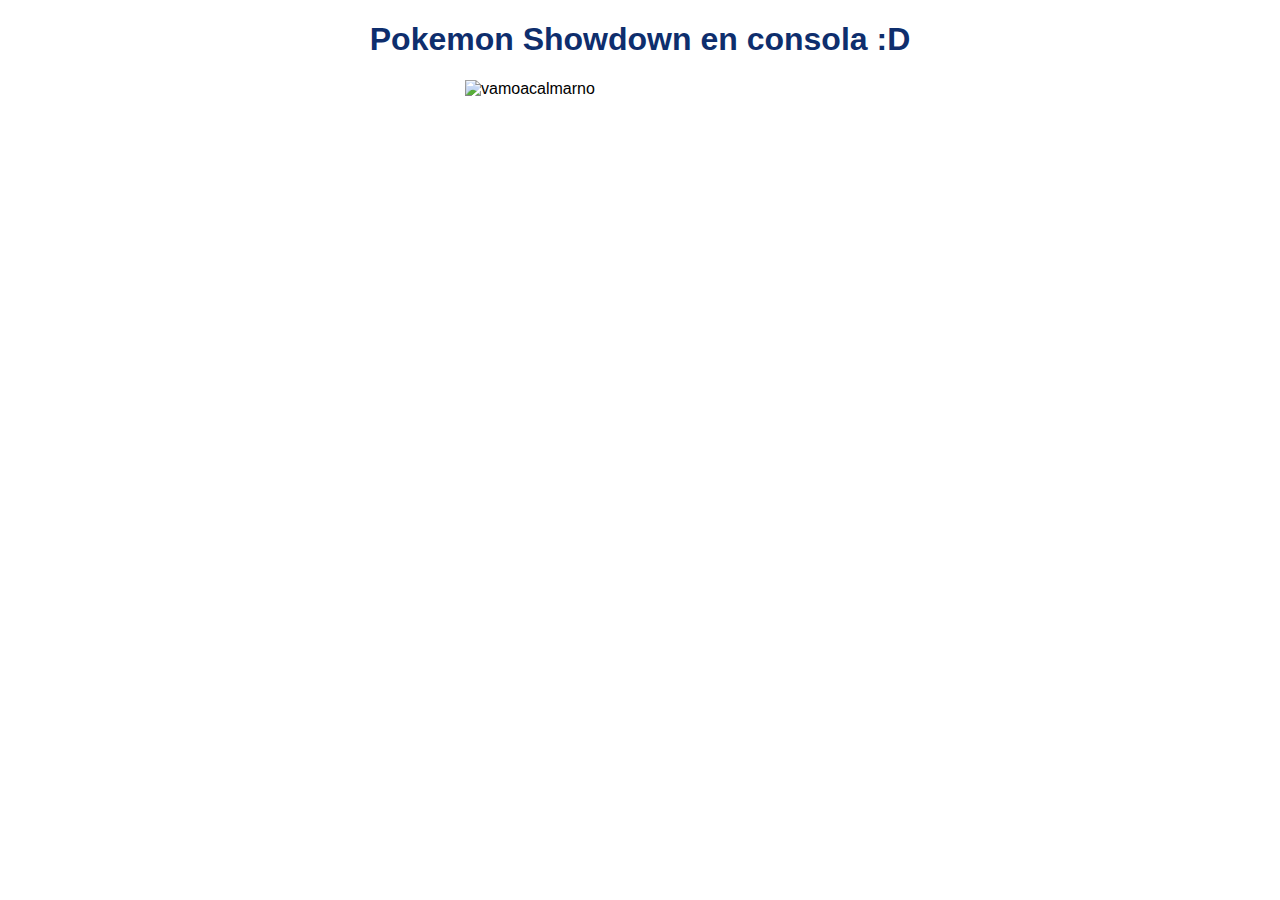
==== semana-4/pokemon_showdown/index.html @ 4f0526fc "feat: Añado carpeta semana-4 y proyecto pokemon_showdown" ====
<!DOCTYPE html>
<html lang="en">

<head>
    <meta charset="UTF-8">
    <meta http-equiv="X-UA-Compatible" content="IE=edge">
    <meta name="viewport" content="width=device-width, initial-scale=1.0">
    <title>Pokemon Showdown</title>
    <link rel="shortcut icon" href="https://i.pinimg.com/564x/e6/c7/da/e6c7da700a5147875ee1366c0bc2a403.jpg" type="image/x-icon">
    <link rel="stylesheet" href="./statics/styles/style.css">
</head>

<body>
    <!-- poner una imagen -->
    <h1>Pokemon Showdown en consola :D</h1>
    <img src="https://i.pinimg.com/564x/0b/5a/b5/0b5ab56daf8e7919b4979828a883fe23.jpg" alt="vamoacalmarno">


    <script src="./dynamics/js/pokemon.js"></script>
</body>

</html>
---- semana-4/pokemon_showdown/statics/styles/style.css ----
body {
    background-image: url(https://i.pinimg.com/564x/bb/ab/f2/bbabf2cbfdbe584f904cf1211d2fc227.jpg);
    background-repeat: repeat;
    font-family: Verdana, Geneva, Tahoma, sans-serif;
    align-items: center;
    
}

h1 {
    text-align: center;
    color: rgb(14, 46, 109);
}

img {
    display: block;
    margin-left: auto;
    margin-right: auto;
    width: 350px;
    height: 600px;
}
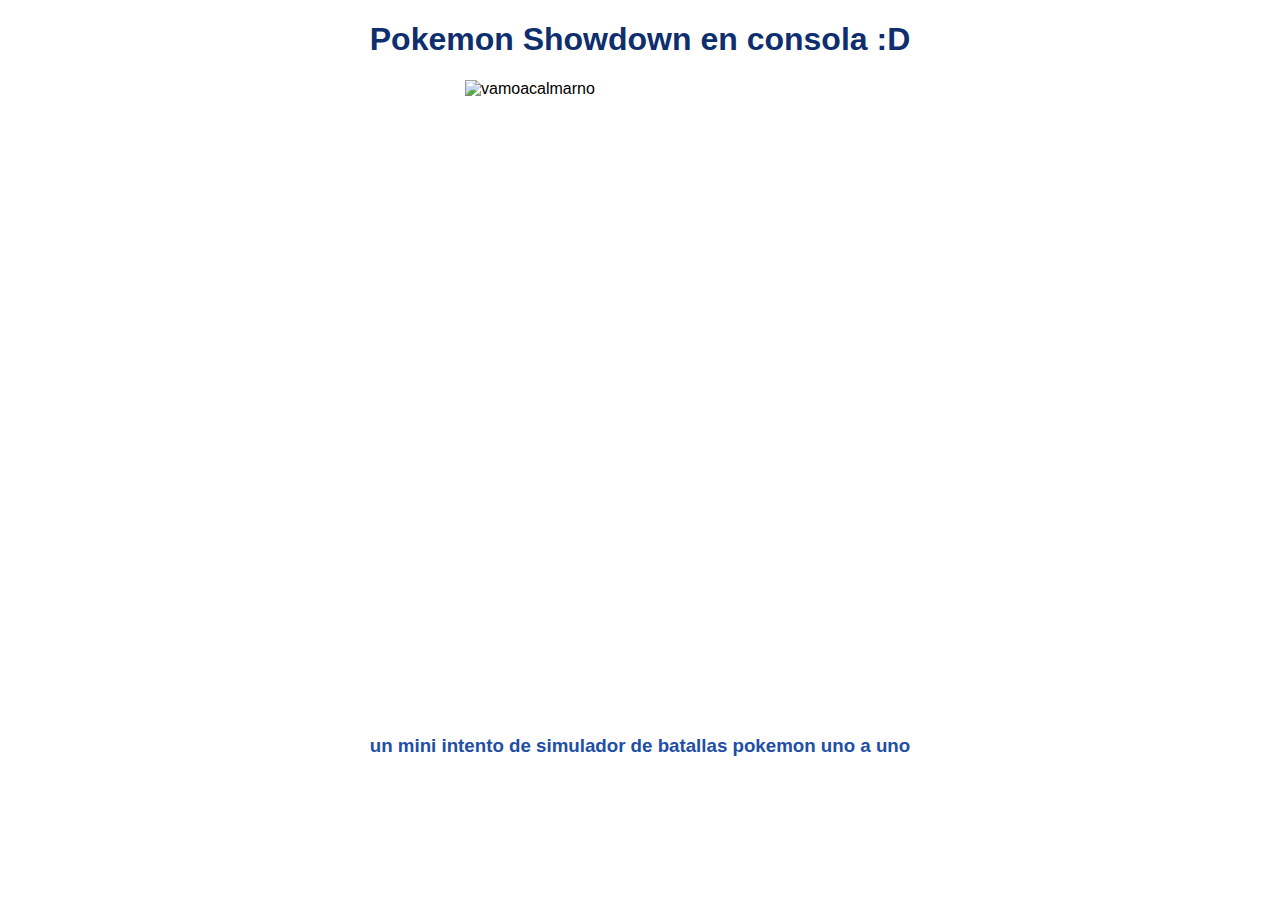
==== commit 85f1e291: "style: Añado presentación al index.html" ====
--- a/semana-4/pokemon_showdown/index.html
+++ b/semana-4/pokemon_showdown/index.html
@@ -14,7 +14,9 @@
     <!-- poner una imagen -->
     <h1>Pokemon Showdown en consola :D</h1>
     <img src="https://i.pinimg.com/564x/0b/5a/b5/0b5ab56daf8e7919b4979828a883fe23.jpg" alt="vamoacalmarno">
-
+    <br>
+    <br>
+    <h3>un mini intento de simulador de batallas pokemon uno a uno</h3>
 
     <script src="./dynamics/js/pokemon.js"></script>
 </body>
--- a/semana-4/pokemon_showdown/statics/styles/style.css
+++ b/semana-4/pokemon_showdown/statics/styles/style.css
@@ -10,7 +10,10 @@
     text-align: center;
     color: rgb(14, 46, 109);
 }
-
+h3{
+    text-align: center;
+    color: rgb(34, 78, 165);
+}
 img {
     display: block;
     margin-left: auto;
